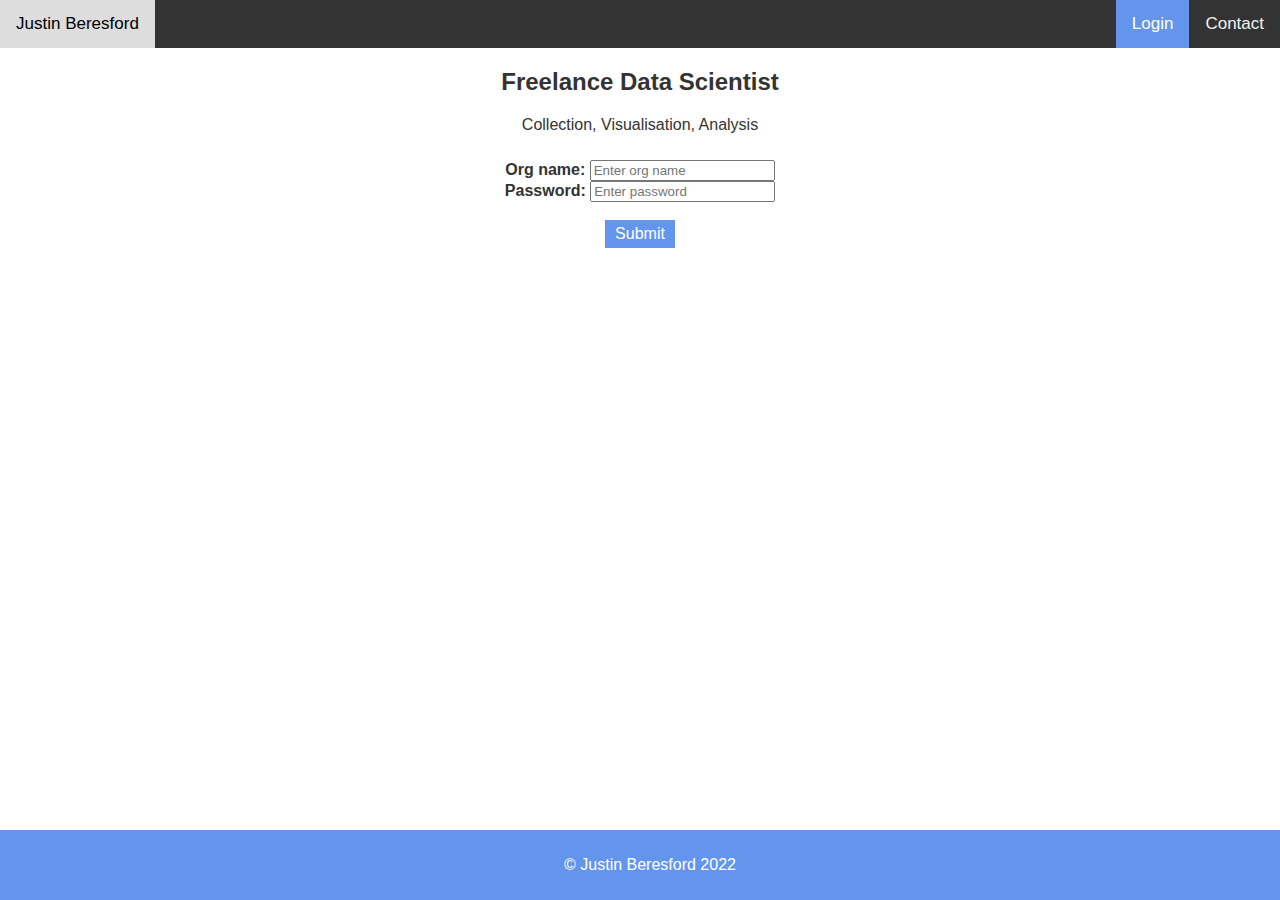
==== login.html @ 8cb55ea3 "contact and loggin page" ====
<!DOCTYPE html>
<html>
<head>
<meta name="viewport" content="width=device-width, initial-scale=1">
<link rel="stylesheet" href="mystyle.css">
</head>

<script>
  function output() {
    let inps = document.getElementById("uname").value
    let pwd = document.getElementById("psw").value

    if (inps == "mwsp" && pwd=="whaleshark"){
      window.location = "http://dash.justinberesford.com/mwsp"
    }
  }
</script>

<body>

    <div class="topnav">
        <a href="index.html">Justin Beresford</a>
        <div class="topright">
        <a class="active" href="login.html">Login</a>
        <a href="contact.html">Contact</a>
        </div>
      </div>

<div class = "heading">
    <h2>Freelance Data Scientist</h2>
    <p>Collection, Visualisation, Analysis</p>
</div>

<main class = "logform">
  <label for="uname"><b>Org name:</b></label>
  <input type="text" placeholder="Enter org name" id="uname" required>
  <br>
  <label for="psw"><b>Password:</b></label>
  <input type="password" placeholder="Enter password" id="psw" required>
  <br><br>
  <input class="btn" type="submit" onclick="output()">

</main>

<section class="footer">
  <p>&copy; Justin Beresford 2022</p>
</section>
  
</body>
</html>
---- mystyle.css ----
html, body {
    height: 100%;
  }

  body {
    display: flex;
    flex-direction: column;
    margin: 0;
    height: 100%;
    font-family: Arial, Helvetica, sans-serif;
  }


  .topnav {
    overflow: hidden;
    background-color: #333;
  }

  .topright {
    float: right;
  }
  
  .topnav a {
    float: left;
    color: #f2f2f2;
    text-align: center;
    padding: 14px 16px;
    text-decoration: none;
    font-size: 17px;
  }
  
  .topnav a:hover {
    background-color: #ddd;
    color: black;
  }
  
  .topnav a.active {
    background-color: cornflowerblue;
    color: white;
  }
  
  .heading{
    text-align: center;
    color: #333;
  }

  .contact-main{
    user-select: none;
    color: #333;
    padding: 10px;
    margin: 10px;
    flex: 1 0 auto;
  }

  .contact{
    background-color: lightgrey;
    padding: 10px;
  }
  .logform{
  text-align: center;
  padding: 10px;
  color: #333;
  flex: 1 0 auto;
  }

  .btn {
    background-color: cornflowerblue;
    border: none;
    color: white;
    padding: 5px 10px;
    text-align: center;
    text-decoration: none;
    display: inline-block;
    font-size: 16px;
  }

  .flex-container{
    align-items: stretch;
    flex-grow: 1 0 auto;
    margin-bottom: auto;
  }

  .flex-container div {
    background-color:darkgrey;
    padding: 10px;
    margin: 10px;
  }

  .footer {
     flex-shrink: 0;
     width: 100%;
     padding: 10px;
     background-color: cornflowerblue;
     color: white;
     text-align: center;
  }
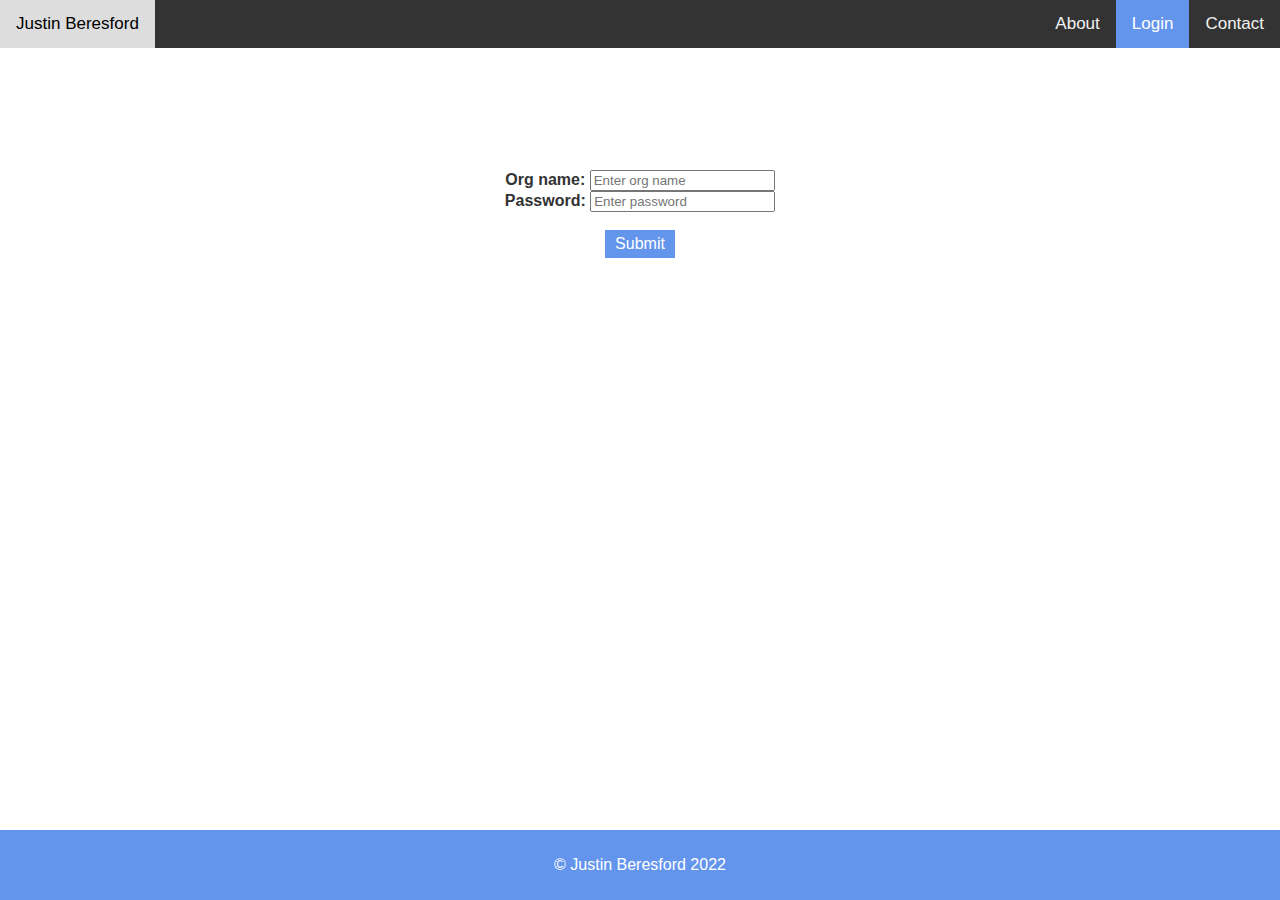
==== commit 28328c1a: "maps and about" ====
--- a/login.html
+++ b/login.html
@@ -21,6 +21,7 @@
     <div class="topnav">
         <a href="index.html">Justin Beresford</a>
         <div class="topright">
+        <a href="index.html">About</a>
         <a class="active" href="login.html">Login</a>
         <a href="contact.html">Contact</a>
         </div>
--- a/mystyle.css
+++ b/mystyle.css
@@ -1,23 +1,23 @@
-html, body {
+  html, body {
     height: 100%;
   }
-
+  
   body {
     display: flex;
     flex-direction: column;
+    height: 100%;
     margin: 0;
-    height: 100%;
     font-family: Arial, Helvetica, sans-serif;
   }
 
-
-  .topnav {
-    overflow: hidden;
+   .topnav {
+    display: flex;
     background-color: #333;
+    justify-content: space-between;
   }
 
   .topright {
-    float: right;
+    display: flex
   }
   
   .topnav a {
@@ -40,20 +40,22 @@
   }
   
   .heading{
+    margin-top: 10px;
+    color: rgb(255, 255, 255);
     text-align: center;
-    color: #333;
+    background-image: url("https://www.sigarch.org/wp-content/uploads/2020/12/AdobeStock_292765771-1080x675.jpeg");
   }
 
   .contact-main{
     user-select: none;
-    color: #333;
+    color: slategray;
     padding: 10px;
     margin: 10px;
     flex: 1 0 auto;
   }
 
   .contact{
-    background-color: lightgrey;
+    background-color: rgb(235, 231, 231);
     padding: 10px;
   }
   .logform{
@@ -63,6 +65,23 @@
   flex: 1 0 auto;
   }
 
+  .flex-container{
+    display: flex;
+    flex-direction: row;
+    text-align: center;
+    align-items: normal;
+    flex-grow: 1 0 auto;
+  }
+
+  .flex-container div {
+    background-color:rgb(235, 231, 231);
+    padding: 10px;
+    margin: 10px;
+    flex:33%;
+    display: flex;
+    flex-direction: column;
+  }
+
   .btn {
     background-color: cornflowerblue;
     border: none;
@@ -70,28 +89,37 @@
     padding: 5px 10px;
     text-align: center;
     text-decoration: none;
-    display: inline-block;
     font-size: 16px;
+    margin-top: auto;
+    align-self: center;
+    }
+ 
+  .about-text{
+
+    padding: 30px;
+    text-align: center;
+    align-self: center;
+    }
+
+  .main{
+    height: 100%;
   }
 
-  .flex-container{
-    align-items: stretch;
-    flex-grow: 1 0 auto;
-    margin-bottom: auto;
-  }
-
-  .flex-container div {
-    background-color:darkgrey;
-    padding: 10px;
-    margin: 10px;
-  }
+    .pics{
+      height: 100px;
+    }
 
   .footer {
      flex-shrink: 0;
-     width: 100%;
      padding: 10px;
      background-color: cornflowerblue;
      color: white;
      text-align: center;
   }
-  +  
+
+  @media (max-width: 700px) {
+    .flex-container {
+      flex-direction: column;
+    }
+  }
